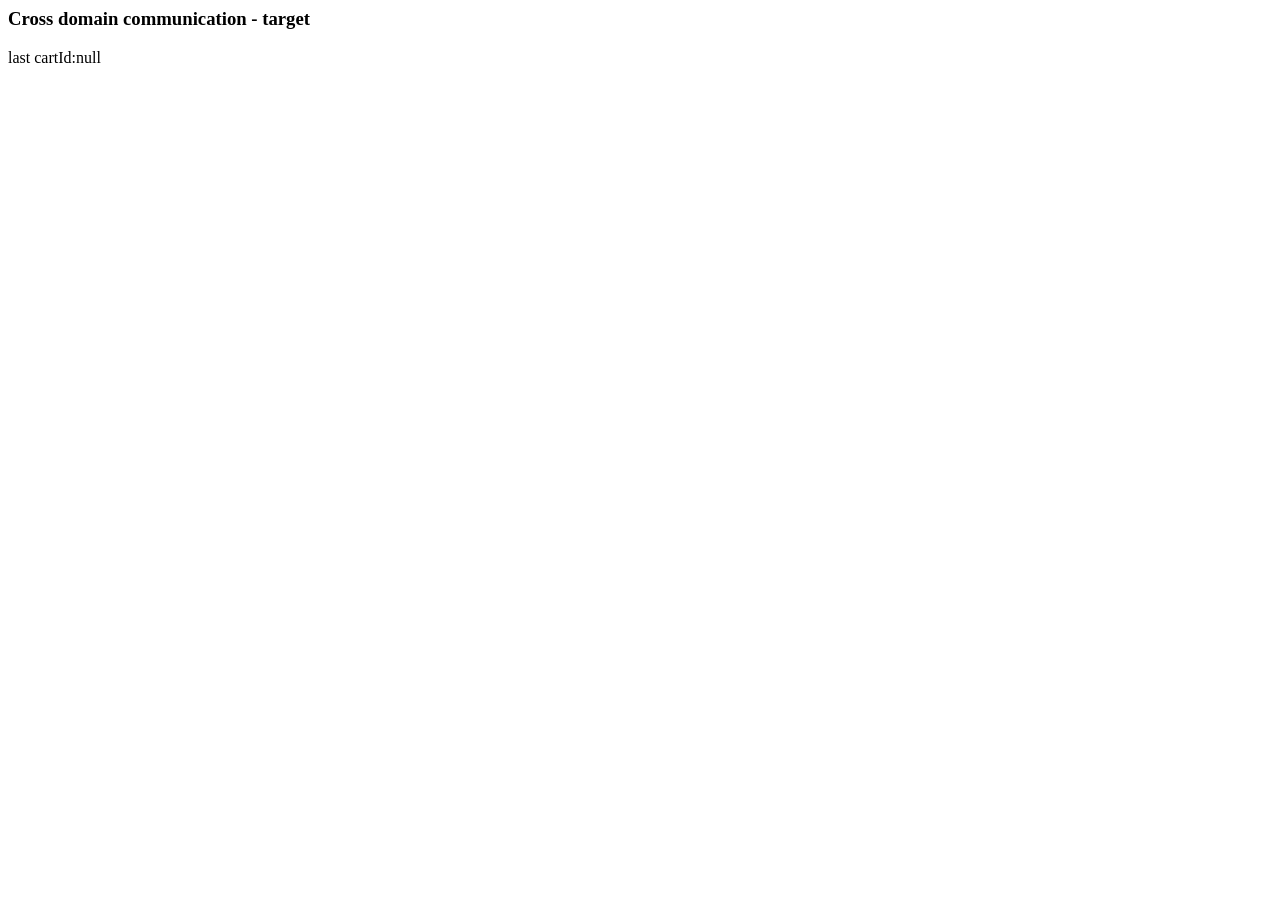
==== index.html @ fc0663f4 "Create index.html test for safari crossdomain communication" ====
<html>
  <head>
    <title>Cross domain communication with popup</title>
    
  </head>
  <body>
    <h3>Cross domain communication - target</h3>
    
    <script>
    
    
   function output(message){
      document.body.innerHTML = document.body.innerHTML + "<p>"+message+"</p>";
    }
    
    
       window.addEventListener('message', function (event) {
         output("received cartId:"+event.data);
         localStorage.setItem('cartId',event.data);
         
       });
       
       output("last cartId:"+localStorage.getItem('cartId'));
    </script>
    
  </body>
</html>
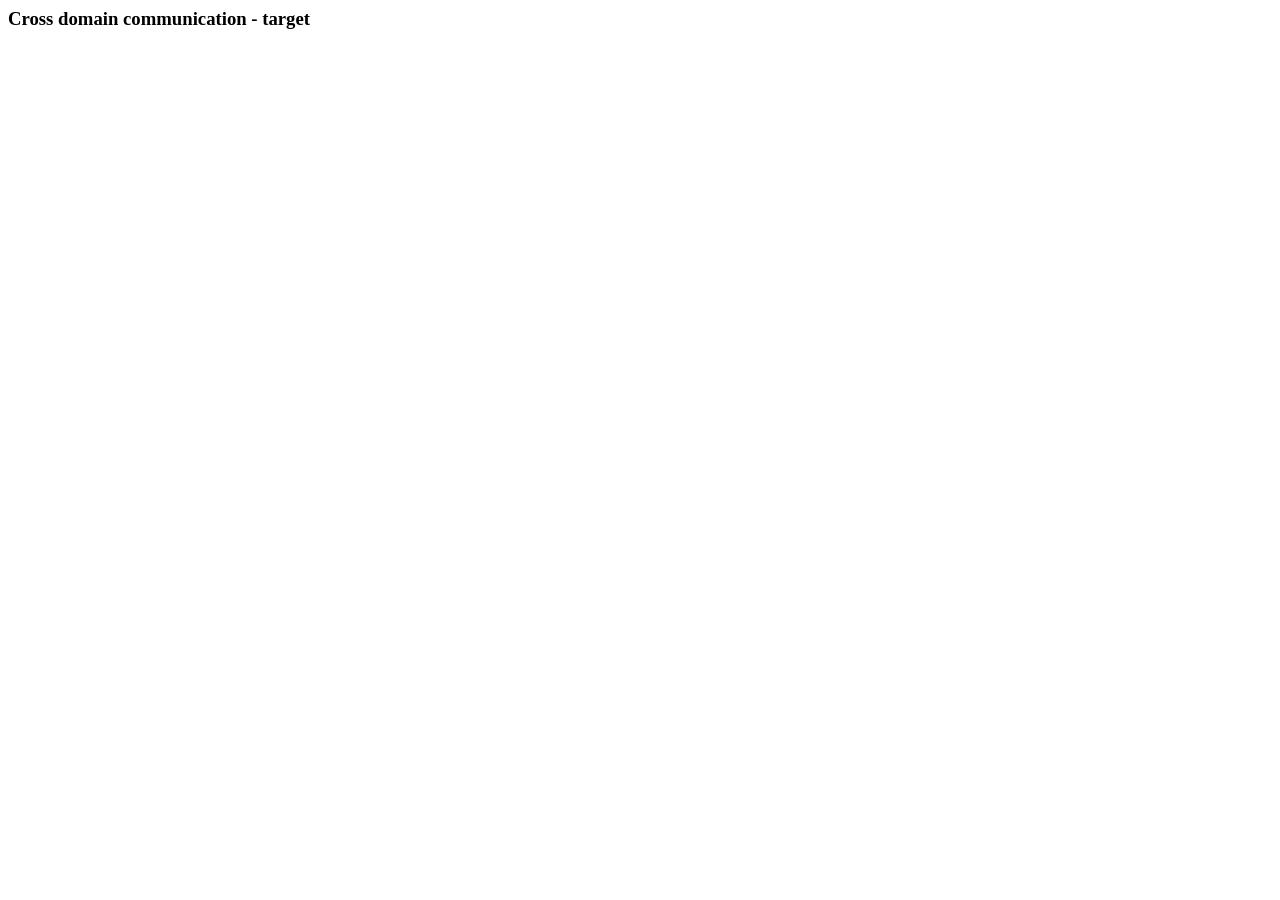
==== commit affec350: "test cross domain" ====
--- a/index.html
+++ b/index.html
@@ -8,19 +8,21 @@
     
     <script>
     
-    
-   function output(message){
+    function output(message){
       document.body.innerHTML = document.body.innerHTML + "<p>"+message+"</p>";
     }
-    
-    
-       window.addEventListener('message', function (event) {
-         output("received cartId:"+event.data);
-         localStorage.setItem('cartId',event.data);
-         
-       });
+    var lastCartId = localStorage.getItem('cartId');
+     output("last cartId:"+ lastCartId);
+ 
+     window.opener.postMessage('hey, I\'m ready, previous cartId was:'+,'*')
+      
+     window.addEventListener('message', function (event) {
+       output("received cartId:"+event.data);
+       localStorage.setItem('cartId',event.data);
+       window.close();
+     });
        
-       output("last cartId:"+localStorage.getItem('cartId'));
+      
     </script>
     
   </body>
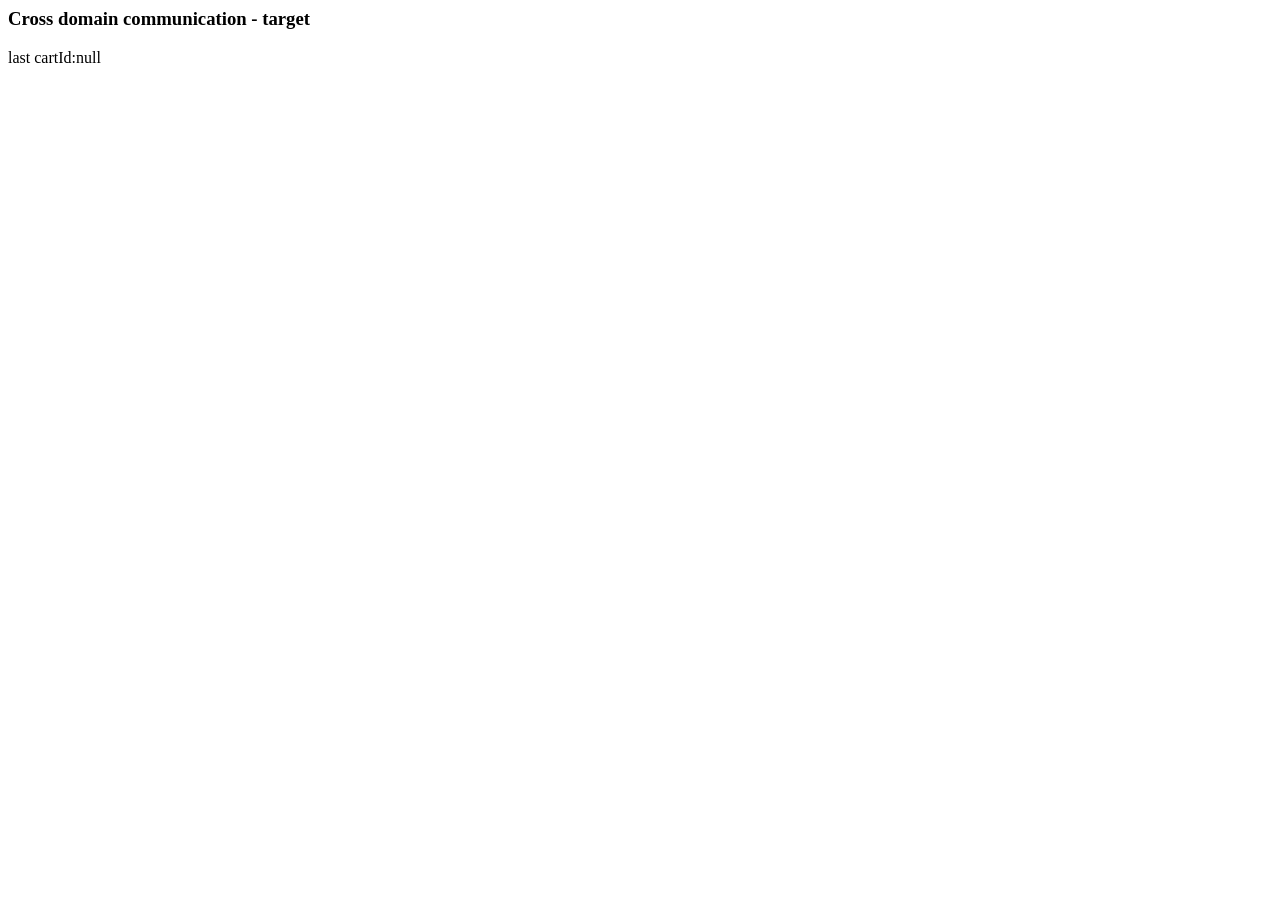
==== commit 641b0175: "Update index.html" ====
--- a/index.html
+++ b/index.html
@@ -14,7 +14,7 @@
     var lastCartId = localStorage.getItem('cartId');
      output("last cartId:"+ lastCartId);
  
-     window.opener.postMessage('hey, I\'m ready, previous cartId was:'+,'*')
+     window.opener.postMessage('hey, I\'m ready, previous cartId was:'+lastCartId,'*')
       
      window.addEventListener('message', function (event) {
        output("received cartId:"+event.data);
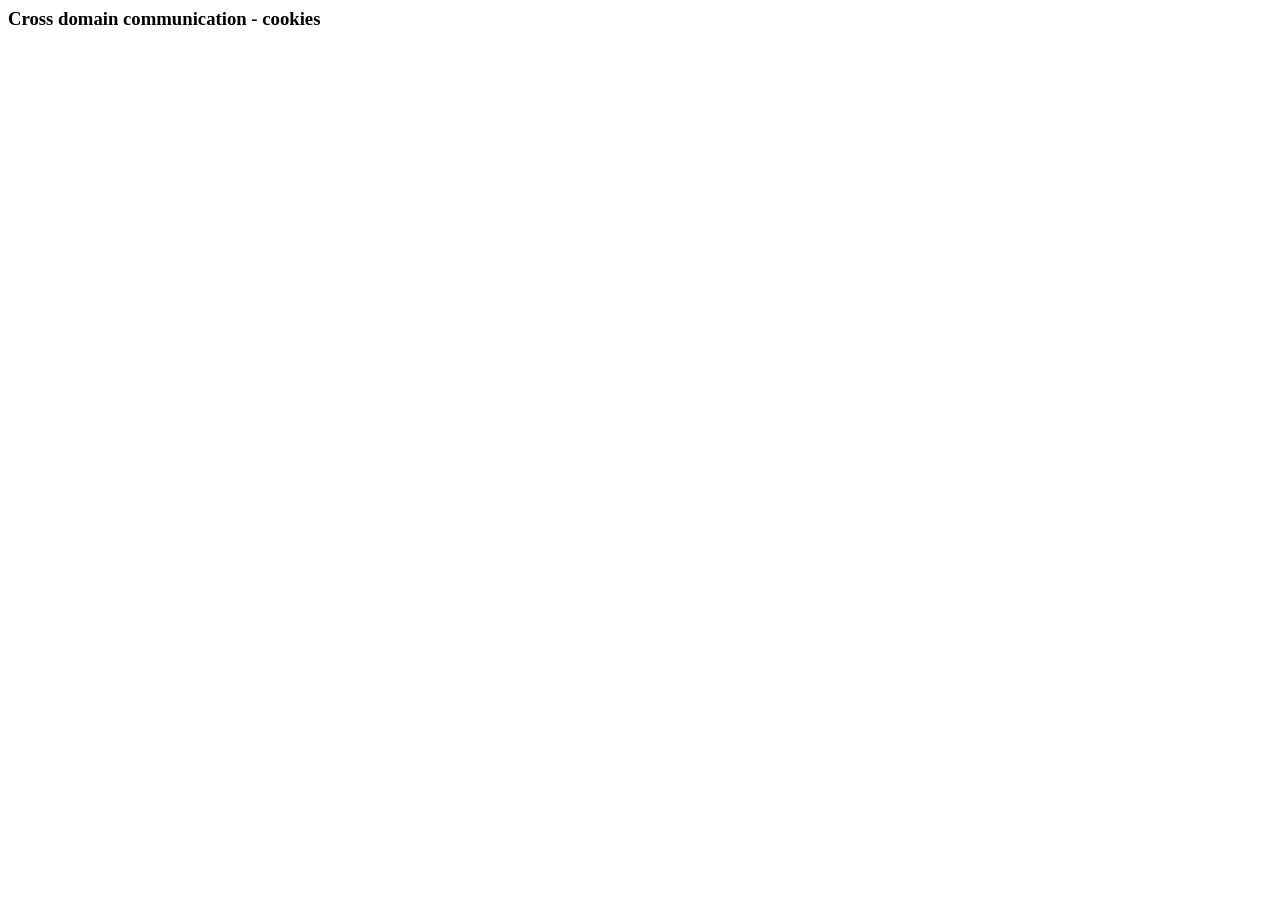
==== commit 8e6f6eb6: "Update index.html" ====
--- a/index.html
+++ b/index.html
@@ -1,29 +1,25 @@
 <html>
   <head>
-    <title>Cross domain communication with popup</title>
+    <title>Cross domain communication with cookies</title>
     
   </head>
   <body>
-    <h3>Cross domain communication - target</h3>
+    <h3>Cross domain communication - cookies</h3>
     
     <script>
-    
-    function output(message){
-      document.body.innerHTML = document.body.innerHTML + "<p>"+message+"</p>";
-    }
-    var lastCartId = localStorage.getItem('cartId');
-     output("last cartId:"+ lastCartId);
- 
-     window.opener.postMessage('hey, I\'m ready, previous cartId was:'+lastCartId,'*')
-      
-     window.addEventListener('message', function (event) {
-       output("received cartId:"+event.data);
-       localStorage.setItem('cartId',event.data);
-       window.close();
-     });
-       
-      
+      window.addEventListener("message", receiveMessage, false);
+
+      function receiveMessage(event){
+        if(event.data == 'post') {
+          console.log(event);
+          document.cookie = "username=John Doe; expires=Thu, 18 Dec 2020 12:00:00 UTC; path=/";
+          var x = document.cookie;
+          alert("cookie set: " + x);
+        } else if(event.data == 'get') {
+          var x = document.cookie;
+          parent.postMessage(JSON.stringify(x), '*');
+        }
+      }
     </script>
-    
   </body>
 </html>
